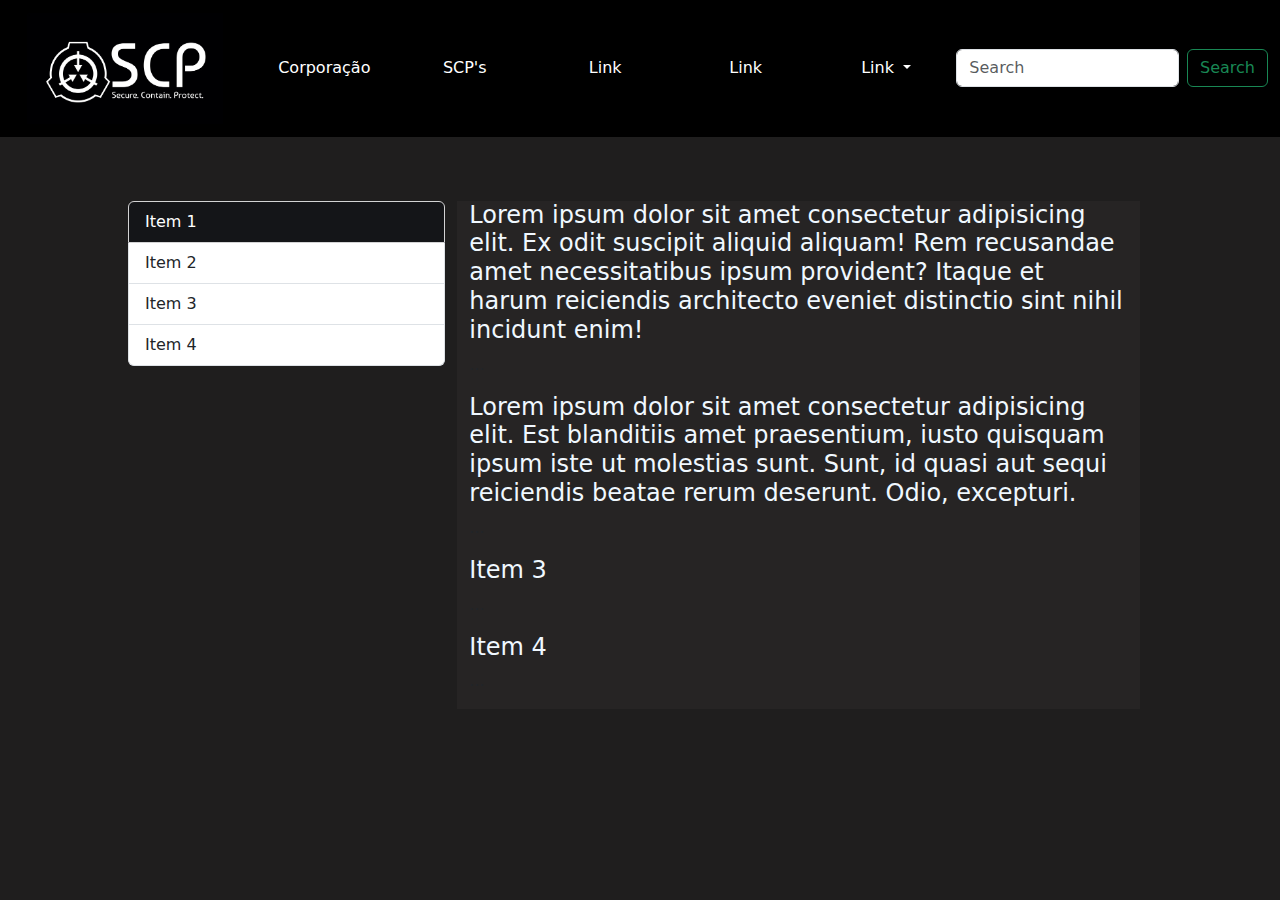
==== Diario.html @ 9042d1fd "2" ====
<!DOCTYPE html>
<html lang="en">
<head>
    <meta charset="UTF-8">
    <meta name="viewport" content="width=device-width, initial-scale=1.0">
    <link rel="stylesheet" href="bootstrap-5.3.3-dist/css/bootstrap.css">
    
    <link rel="stylesheet" href="stilo.css">
    
    <title>Document</title>
</head>
<body>
    <header>
        <nav class="navbar navbar-expand-lg bg-body-tertiary"  >
            <div class="container-fluid" >
              <a class="navbar-brand" href="index.html"><img src="img/logo.png" style="width: 87%;"></a>
              <button class="navbar-toggler" type="button" data-bs-toggle="collapse" data-bs-target="#navbarScroll" aria-controls="navbarScroll" aria-expanded="false" aria-label="Toggle navigation" style="color: #ffffff;">
                <span class="navbar-toggler-icon"></span>
              </button>
              <div class="collapse navbar-collapse" id="navbarScroll">
                <ul class="navbar-nav me-auto my-2 my-lg-0 navbar-nav-scroll" style="--bs-scroll-height: 100px;">
                  <li class="nav-item" >
                    <a class="nav-link " href="index.html">Corporação</a>
                  </li>
                  <li class="nav-item" >
                    <a class="nav-link " href="SCP.html">SCP's</a>
                  </li>
                
                  <li class="nav-item" >
                    <a class="nav-link " href="Sítios.html">Link</a>
                  </li>
                  <li class="nav-item" >
                    <a class="nav-link " href="Diario.html">Link</a>
                  </li>
                  <li class="nav-item dropdown">
                    <a class="nav-link dropdown-toggle" href="#" role="button" data-bs-toggle="dropdown" aria-expanded="false">
                      Link
                    </a>
                    <ul class="dropdown-menu">
                      <li><a class="dropdown-item" href="#">Action</a></li>
                      <li><a class="dropdown-item" href="#">Another action</a></li>
                      <li><hr class="dropdown-divider"></li>
                      <li><a class="dropdown-item" href="#">Something else here</a></li>
                    </ul>
                  </li>
                  
                </ul>
                <form class="d-flex" role="search">
                  <input class="form-control me-2" type="search" placeholder="Search" aria-label="Search">
                  <button class="btn btn-outline-success" type="submit">Search</button>
                </form>
              </div>
            </div>
          </nav>
    </header>
    
    <main>
      <div class="row">
        <div class="col-4">
          <div id="list-example" class="list-group">
            <a class="list-group-item list-group-item-action" href="#list-item-1">Item 1</a>
            <a class="list-group-item list-group-item-action" href="#list-item-2">Item 2</a>
            <a class="list-group-item list-group-item-action" href="#list-item-3">Item 3</a>
            <a class="list-group-item list-group-item-action" href="#list-item-4">Item 4</a>
          </div>
        </div>
        <div class="col-8">
          <div data-bs-spy="scroll" data-bs-target="#list-example" data-bs-smooth-scroll="true" class="scrollspy-example" tabindex="0">
            <h4 id="list-item-1">Lorem ipsum dolor sit amet consectetur adipisicing elit. Ex odit suscipit aliquid aliquam! Rem recusandae amet necessitatibus ipsum provident? Itaque et harum reiciendis architecto eveniet distinctio sint nihil incidunt enim!</h4>
            <p>...</p>
            <h4 id="list-item-2">Lorem ipsum dolor sit amet consectetur adipisicing elit. Est blanditiis amet praesentium, iusto quisquam ipsum iste ut molestias sunt. Sunt, id quasi aut sequi reiciendis beatae rerum deserunt. Odio, excepturi.</h4>
            <p>...</p>
            <h4 id="list-item-3">Item 3</h4>
            <p>...</p>
            <h4 id="list-item-4">Item 4</h4>
            <p>...</p>
          </div>
        </div>
      </div>
    </main>
    <script src="bootstrap-5.3.3-dist/js/bootstrap.bundle.js"></script>

</body>
</html>
---- stilo.css ----
main{
    width: 80%;
    margin-left: auto;
    margin-right: auto;
    margin-top: 5%;
}

.row{
    width: 100%;
}

.navbar-brand{
    width: 18%;!important
}


.nav-item{
    width: 90%;!important;
}


h4{
    color: aliceblue;!important
}


body{
    background-color: rgb(31, 30, 30);
}

header{
    color: black;
}

h1{
    color: aliceblue;
    text-align: center;
    margin: 6%;!important
}
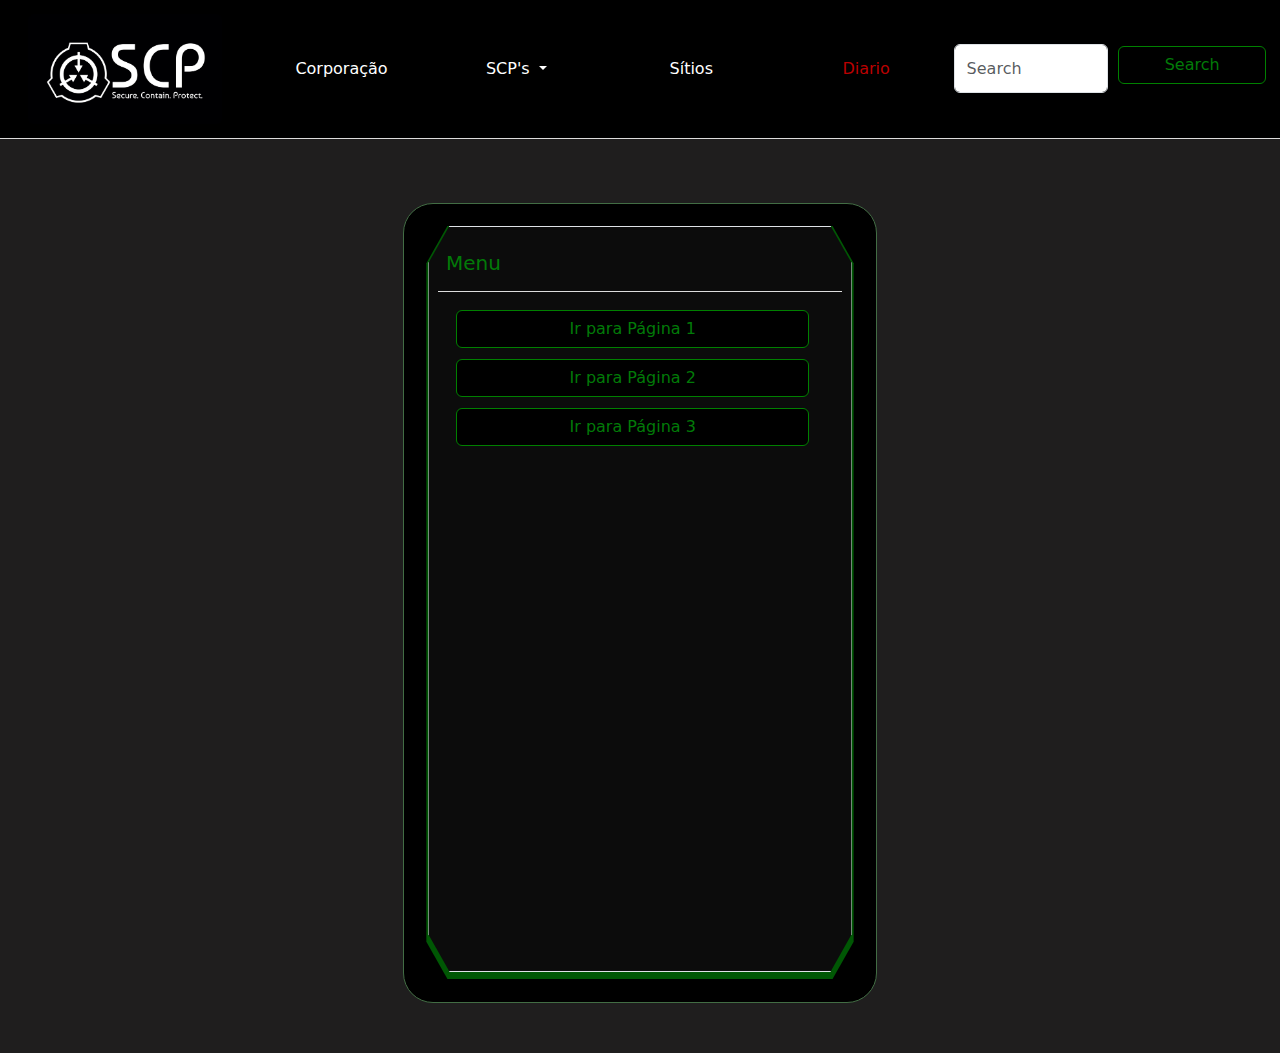
==== commit 77c5e8df: "3.1" ====
--- a/Diario.html
+++ b/Diario.html
@@ -11,73 +11,125 @@
 </head>
 <body>
     <header>
-        <nav class="navbar navbar-expand-lg bg-body-tertiary"  >
-            <div class="container-fluid" >
-              <a class="navbar-brand" href="index.html"><img src="img/logo.png" style="width: 87%;"></a>
-              <button class="navbar-toggler" type="button" data-bs-toggle="collapse" data-bs-target="#navbarScroll" aria-controls="navbarScroll" aria-expanded="false" aria-label="Toggle navigation" style="color: #ffffff;">
-                <span class="navbar-toggler-icon"></span>
-              </button>
-              <div class="collapse navbar-collapse" id="navbarScroll">
-                <ul class="navbar-nav me-auto my-2 my-lg-0 navbar-nav-scroll" style="--bs-scroll-height: 100px;">
-                  <li class="nav-item" >
-                    <a class="nav-link " href="index.html">Corporação</a>
-                  </li>
-                  <li class="nav-item" >
-                    <a class="nav-link " href="SCP.html">SCP's</a>
-                  </li>
-                
-                  <li class="nav-item" >
-                    <a class="nav-link " href="Sítios.html">Link</a>
-                  </li>
-                  <li class="nav-item" >
-                    <a class="nav-link " href="Diario.html">Link</a>
-                  </li>
-                  <li class="nav-item dropdown">
-                    <a class="nav-link dropdown-toggle" href="#" role="button" data-bs-toggle="dropdown" aria-expanded="false">
-                      Link
-                    </a>
-                    <ul class="dropdown-menu">
-                      <li><a class="dropdown-item" href="#">Action</a></li>
-                      <li><a class="dropdown-item" href="#">Another action</a></li>
-                      <li><hr class="dropdown-divider"></li>
-                      <li><a class="dropdown-item" href="#">Something else here</a></li>
-                    </ul>
-                  </li>
-                  
+      <nav class="navbar navbar-expand-lg bg-body-tertiary"  >
+        <div class="container-fluid" >
+          <a class="navbar-brand" href="index.html"><img class="img-thumbnail"src="img/logo.png" style="width: 87%;"></a>
+          <button class="navbar-toggler" type="button" data-bs-toggle="collapse" data-bs-target="#navbarScroll" aria-controls="navbarScroll" aria-expanded="false" aria-label="Toggle navigation" style="color: #ffffff;">
+            <span class="navbar-toggler-icon"></span>
+          </button>
+          <div class="collapse navbar-collapse" id="navbarScroll">
+            <ul class="navbar-nav me-auto my-2 my-lg-0 navbar-nav-scroll" style="--bs-scroll-height: 100px;">
+              <li class="nav-item" >
+                <a class="nav-link   " href="index.html">Corporação</a>
+              </li>
+         
+
+              <li class="nav-item dropdown">
+                <a class="nav-link dropdown-toggle" href="#" role="button" data-bs-toggle="dropdown" aria-expanded="false">
+                  SCP's
+                </a>
+                <ul class="dropdown-menu">
+                  <li><a class="dropdown-item" href="safe.html">Safe</a></li>
+                  <li><a class="dropdown-item1" href="euclid.html">Euclid</a></li>
+                  <li><a class="dropdown-item2" href="keter.html">Keter</a></li>
+                  <li><a class="dropdown-item3" href="thaumiel.html">Thaumiel</a></li>
+                  <li><a class="dropdown-item4" href="explained.html">Explained</a></li>
+                  <li><a class="dropdown-item5" href="neutralized.html">Neutralized</a></li>
+                  <li><a class="dropdown-item6" href="unknow.html">Unknow</a></li>
+                  <li><a class="dropdown-item7" href="appolyon.html">Appolyon</a></li>
                 </ul>
-                <form class="d-flex" role="search">
-                  <input class="form-control me-2" type="search" placeholder="Search" aria-label="Search">
-                  <button class="btn btn-outline-success" type="submit">Search</button>
-                </form>
-              </div>
-            </div>
-          </nav>
+              </li>
+
+            
+              <li class="nav-item" >
+                <a class="nav-link " href="Sítios.html">Sítios</a>
+              </li>
+              <li class="nav-item" >
+                <a class="nav-link active " href="Diario.html">Diario</a>
+              </li>
+              
+              
+            </ul>
+            <form class="d-flex" role="search">
+              <input class="form-control me-2" type="search" placeholder="Search" aria-label="Search">
+              <button class="btn btn-outline-success" type="submit">Search</button>
+            </form>
+          </div>
+        </div>
+      </nav>
     </header>
     
+  
+      
+    </style>
+  </head>
+  <body>
     <main>
-      <div class="row">
-        <div class="col-4">
-          <div id="list-example" class="list-group">
-            <a class="list-group-item list-group-item-action" href="#list-item-1">Item 1</a>
-            <a class="list-group-item list-group-item-action" href="#list-item-2">Item 2</a>
-            <a class="list-group-item list-group-item-action" href="#list-item-3">Item 3</a>
-            <a class="list-group-item list-group-item-action" href="#list-item-4">Item 4</a>
+      
+      <div class="containerc">
+         <div class="bord">
+            <div class="border"><!-- "Tela inicial" -->
+                <div id="home" class="page active">
+                  <div class="navbar " ">
+                    <h5 class="m-2"s>Menu</h5>
+                  </div>
+                  <div class="p-3">
+                    <button class="btn " onclick="navigateTo('page1')">Ir para Página 1</button>
+                    <button class="btn " onclick="navigateTo('page2')">Ir para Página 2</button>
+                    <button class="btn" onclick="navigateTo('page3')">Ir para Página 3</button>
+                  </div>
+                </div>
+              
+                <!-- Página 1 -->
+                <div id="page1" class="page">
+                  <div class="navbar bg-dark p-2">
+                    <button class="btnvt " onclick="navigateTo('home')">Voltar</button>
+                    <h5 class="m-0 d-inline-block">Página 1</h5>
+                  </div>
+                  <div class="p-3">
+                    <h3>Conteúdo da Página 1</h3>
+                    <p>Essa é a primeira página simulada.</p>
+                  </div>
+                </div>
+              
+                <!-- Página 2 -->
+                <div id="page2" class="page">
+                  <div class="navbar bg-dark p-2">
+                    <button class="btnvt" onclick="navigateTo('home')">Voltar</button>
+                    <h5 class="m-0 d-inline-block">Página 2</h5>
+                  </div>
+                  <div class="p-3">
+                    <h3>Conteúdo da Página 2</h3>
+                    <p>Essa é a segunda página simulada. Lorem ipsum dolor sit amet consectetur adipisicing elit. Doloribus voluptas voluptate, ipsam natus qui eum, ratione recusandae aperiam harum dolor nulla deserunt et accusantium, hic velit saepe magnam quae esse? Lorem ipsum dolor sit amet consectetur adipisicing elit. Nemo distinctio asperiores suscipit maiores repellendus nesciunt obcaecati, reprehenderit eaque blanditiis eius minima impedit quidem fugiat molestiae et dolore soluta cumque placeat. Lorem ipsum dolor sit, amet consectetur adipisicing elit. Corporis nulla sed architecto at molestias alias, ad inventore totam et saepe fuga reiciendis velit quidem tenetur debitis quo maxime eos enim! Lorem ipsum dolor sit amet consectetur adipisicing elit. Doloribus nisi quos ab culpa et quod voluptates libero iusto sapiente exercitationem eaque esse, consectetur enim odit? Modi consequatur odit explicabo facilis. Lorem ipsum dolor sit amet consectetur, adipisicing elit. Labore, nam. At minus consequatur saepe enim, aliquam dolores velit nesciunt debitis sint corporis excepturi, sapiente fuga, consequuntur reprehenderit dignissimos unde ea! Lorem ipsum dolor sit amet consectetur adipisicing elit. Atque pariatur facere temporibus, beatae fugit expedita odit tempore consequuntur exercitationem optio nemo totam tempora iusto et laborum tenetur voluptatibus obcaecati ipsum. lo Lorem ipsum dolor sit amet consectetur adipisicing elit. Rem similique cum quasi laudantium explicabo. Amet quaerat magni praesentium nisi magnam beatae incidunt omnis suscipit voluptatibus exercitationem, natus enim dolorum sint? Lorem ipsum dolor, sit amet consectetur adipisicing elit. Dolore excepturi error veniam, consectetur quisquam quis voluptas asperiores provident sint. Vel accusantium distinctio deleniti corrupti nostrum molestias a aperiam rem repellat? Lorem ipsum dolor sit amet, consectetur adipisicing elit. Fuga repellendus magnam placeat mollitia suscipit, libero deserunt? Dicta possimus dignissimos quibusdam veniam eveniet esse, eum animi facilis laborum illo error mollitia? Lorem ipsum dolor sit amet consectetur adipisicing elit. Consectetur molestias, quam dolorem rem quis nam magnam libero sapiente ratione sint dolores atque earum pariatur eum non dolorum, odit cupiditate error! Lorem ipsum dolor sit, amet consectetur adipisicing elit. Suscipit id pariatur consequuntur eveniet ratione fuga. Assumenda, voluptates? Soluta vel corrupti voluptates. Natus odit quae dicta unde ipsum ipsam debitis? Eius. Lorem ipsum dolor sit amet consectetur adipisicing elit. Voluptas sint dignissimos quia sed eaque ut minus illum fugit quam? Eligendi veritatis voluptatibus ducimus sunt dolorum veniam atque ex eius. Provident? Lorem ipsum dolor sit amet consectetur adipisicing elit. Ipsum, aliquam repellendus cupiditate commodi delectus praesentium hic distinctio. Nemo, praesentium. Deserunt corporis dignissimos excepturi porro nobis saepe numquam est sed adipisci? Lorem ipsum dolor sit amet, consectetur adipisicing elit. Corrupti, consequuntur fuga quae voluptatum nesciunt, blanditiis nemo esse dolor itaque adipisci ut quo cupiditate quisquam deserunt totam debitis numquam! Ratione, labore? Lorem ipsum dolor sit amet consectetur, adipisicing elit. Optio nemo, et perspiciatis debitis ea consequatur doloribus error iste expedita quo, voluptatem cum esse cupiditate saepe molestiae numquam consequuntur ipsam quia! Lorem ipsum dolor sit amet, consectetur adipisicing elit. Voluptate assumenda iste modi quae sapiente! Cupiditate ipsum culpa voluptas at labore aliquid? Sed iste tempore commodi molestias harum exercitationem sit labore! Lorem ipsum, dolor sit amet consectetur adipisicing elit. Aliquid, quos eligendi? At repudiandae nam inventore quis hic, ullam minus tenetur nihil consectetur eum optio ipsum, dignissimos quam quo voluptatem ad! Lorem ipsum dolor sit amet consectetur adipisicing elit. Adipisci, reprehenderit voluptatem. Vel repudiandae quasi tenetur quas rem nesciunt veniam sint voluptate numquam hic repellendus vero ratione, expedita ut! Culpa, molestias.</p>
+                  </div>
+                </div>
+              
+                <!-- Página 3 -->
+                <div id="page3" class="page">
+                  <div class="navbar bg-dark p-2">
+                    <button class="btnvt " onclick="navigateTo('home')">Voltar</button>
+                    <h5 class="m-0 d-inline-block">Página 3</h5>
+                  </div>
+                  <div class="p-3">
+                    <h3>Conteúdo da Página 3</h3>
+                    <p>Essa é a terceira página simulada.</p>
+                  </div>
+                </div>
+            </div>
           </div>
-        </div>
-        <div class="col-8">
-          <div data-bs-spy="scroll" data-bs-target="#list-example" data-bs-smooth-scroll="true" class="scrollspy-example" tabindex="0">
-            <h4 id="list-item-1">Lorem ipsum dolor sit amet consectetur adipisicing elit. Ex odit suscipit aliquid aliquam! Rem recusandae amet necessitatibus ipsum provident? Itaque et harum reiciendis architecto eveniet distinctio sint nihil incidunt enim!</h4>
-            <p>...</p>
-            <h4 id="list-item-2">Lorem ipsum dolor sit amet consectetur adipisicing elit. Est blanditiis amet praesentium, iusto quisquam ipsum iste ut molestias sunt. Sunt, id quasi aut sequi reiciendis beatae rerum deserunt. Odio, excepturi.</h4>
-            <p>...</p>
-            <h4 id="list-item-3">Item 3</h4>
-            <p>...</p>
-            <h4 id="list-item-4">Item 4</h4>
-            <p>...</p>
-          </div>
-        </div>
+
+          
       </div>
+        
     </main>
+    <script>
+      function navigateTo(pageId) {
+        // Esconde todas as páginas
+        document.querySelectorAll('.page').forEach(page => page.classList.remove('active'));
+        // Mostra apenas a página selecionada
+        document.getElementById(pageId).classList.add('active');
+      }
+    </script>
     <script src="bootstrap-5.3.3-dist/js/bootstrap.bundle.js"></script>
 
 </body>
--- a/stilo.css
+++ b/stilo.css
@@ -1,6 +1,6 @@
 
 main{
-    width: 80%;
+    width: 86%;
     margin-left: auto;
     margin-right: auto;
     margin-top: 5%;
@@ -36,5 +36,272 @@
 h1{
     color: aliceblue;
     text-align: center;
-    margin: 6%;!important
-}+    margin-bottom: 2%;
+    font-size: 4rem
+}
+
+.m-0,.m-2{
+  color: #027a08;
+
+}
+
+.p-3{
+  color: #00af17;
+}
+
+
+
+.file-folder {
+  width:55%;
+  margin-left: 10%;
+  margin-right: auto;
+  border-radius: 8px;
+  background-color:transparent;
+}
+
+.tabs {
+  display: flex;
+ margin-left: 3px;
+  background-color: transparent;
+  width: 45%;
+}
+
+.tab {
+  flex: 1;
+  text-align: center;
+  padding: 10px;
+  text-decoration: none;
+  clip-path: polygon(10% 0, 90% 0, 100% 100%, 0% 100%);
+  border-radius: 30px 30px 0 0; /* Arredonda apenas o topo */
+  color: #333;
+  font-weight: bold;
+  border-right: 2px solid #3f2f05;
+  cursor: pointer;
+  background-color: rgb(136, 111, 2);
+ ;
+  
+}
+
+.tab:last-child {
+  border-right: none;
+}
+
+.tab:hover {
+  background-color: #a59747;
+}
+
+.tab.active {
+  background-color: #d4c820;
+  color: rgb(22, 13, 13);
+}
+
+.content {
+  padding: 20px;
+  display: none;
+  border-radius: 5px;
+  border-top-right-radius: 25px;
+  border-bottom-right-radius: 25px;
+  height: 50rem;
+}
+
+/* Mostra o conteúdo ativo */
+.content.active {
+  display: block;
+  background-color: #d4c220;
+}
+
+.cardl{
+  display: flex;
+  flex-wrap: wrap;
+  justify-content: space-around;
+  padding-top: 5%;
+}
+
+
+
+.card{
+  height: fit-content;
+  margin-bottom: 5%;
+    position: relative;
+   background-color: #d6d6d6;
+    
+    transition: 0.5s;
+    cursor: pointer;
+  }
+  
+  .card:hover {
+    transform: translateY(-20px);
+  }
+
+
+
+#safe{
+  color: green;
+  font-weight: bold;
+}
+
+
+#euclid{
+  color:rgb(202, 108, 0);
+  font-weight: bold;
+}
+
+#keter{
+  color: rgb(129, 0, 0);
+  font-weight: bold;
+}
+
+#thaumiel{
+  color: rgb(9, 100, 173);
+  font-weight: bold;
+}
+
+#explained{
+  color: #e2cc05;
+  font-weight: bold;
+}
+
+#neutralized{
+  color: #868686;
+  font-weight: bold;
+}
+
+#unknow{
+  color: rgb(84, 6, 129);
+  font-weight: bold;
+}
+
+#appolyon{
+  color: #000000;
+ 
+ -webkit-text-stroke: 1px;
+ -webkit-text-stroke-color: aliceblue;
+}
+
+.hover-container {
+  position: relative;
+  display: inline-block;
+}
+
+.card-hover {
+  display: none;
+  position: absolute;
+  top: 110%; /* Ajusta a posição do card em relação ao SVG */
+  left: 50%;
+  transform: translateX(-50%);
+  z-index: 10;
+  width: 18rem;
+}
+
+.hover-container:hover .card-hover {
+  display: block;
+}
+
+
+.containermap{
+  position: absolute;
+  margin-left: auto;
+  margin-right: auto;
+  max-height:100vh ;
+  width: 85%;
+  
+}
+
+.container mt-5{
+  width: 5%;
+
+}
+
+.bord{
+  clip-path: polygon(5% 0%, 95% 0%, 100% 5%, 100% 95%, 95% 100%, 5% 100%, 0% 95%, 0% 5%);
+ background-color: #005704;
+ width: 100%;
+ height: 100%;
+ 
+
+}
+.border{ 
+  background-color: rgb(12, 12, 12);
+   border: 5px;
+   clip-path: polygon(5% 0%, 95% 0%, 100% 5%, 100% 95%, 95% 100%, 5% 100%, 0% 95%, 0% 5%);
+  padding: 2%;
+ width: 99%;
+ height: 99%;
+ margin: auto;
+ 
+
+
+  
+}
+
+
+.containerc {
+  max-width: 43%;
+  height: 50rem;
+  margin: 50px auto;
+  border: 1px solid #426d44;
+  
+  background-color: rgb(0, 0, 0);
+  overflow: hidden;
+ padding: 2%;
+ border-radius: 30px;
+
+}
+
+.page {
+  display: none;
+}
+
+.page.active {
+  display: block;
+}
+
+.navbar {
+  border-bottom: 1px solid #ddd;
+}
+
+.page{
+  overflow-y: auto; /* Permite rolagem vertical */
+  max-height: calc(100vh - 60px); /* Ajusta o tamanho máximo para caber na tela */
+}
+
+.container::after {
+  position: absolute;
+  content: "";
+  top: -22px;
+  left: 0px;
+  right: 0;
+  z-index: -1;
+  height: 100%;
+  width: 100%;
+  transform: scale(0.76);
+  filter: blur(34.5px);
+  background: #8ef72b;
+  background: var(--background);
+  transition: opacity 0.5s;}
+
+  .btn{
+    display: block;
+    text-align: center;
+    background-color: #000000;
+    color: #027a08;
+   margin: 2px;
+   margin-bottom: 3%;
+   width: 95%;
+    border-color:green;!important
+  }
+
+
+
+
+
+
+  .btn:hover{
+    background-color:var(--bs-success);;
+    color: #d6d6d6;!important
+  }
+
+  .btnvt{
+      background-color: #000000;
+    color: #027a08;
+  }
